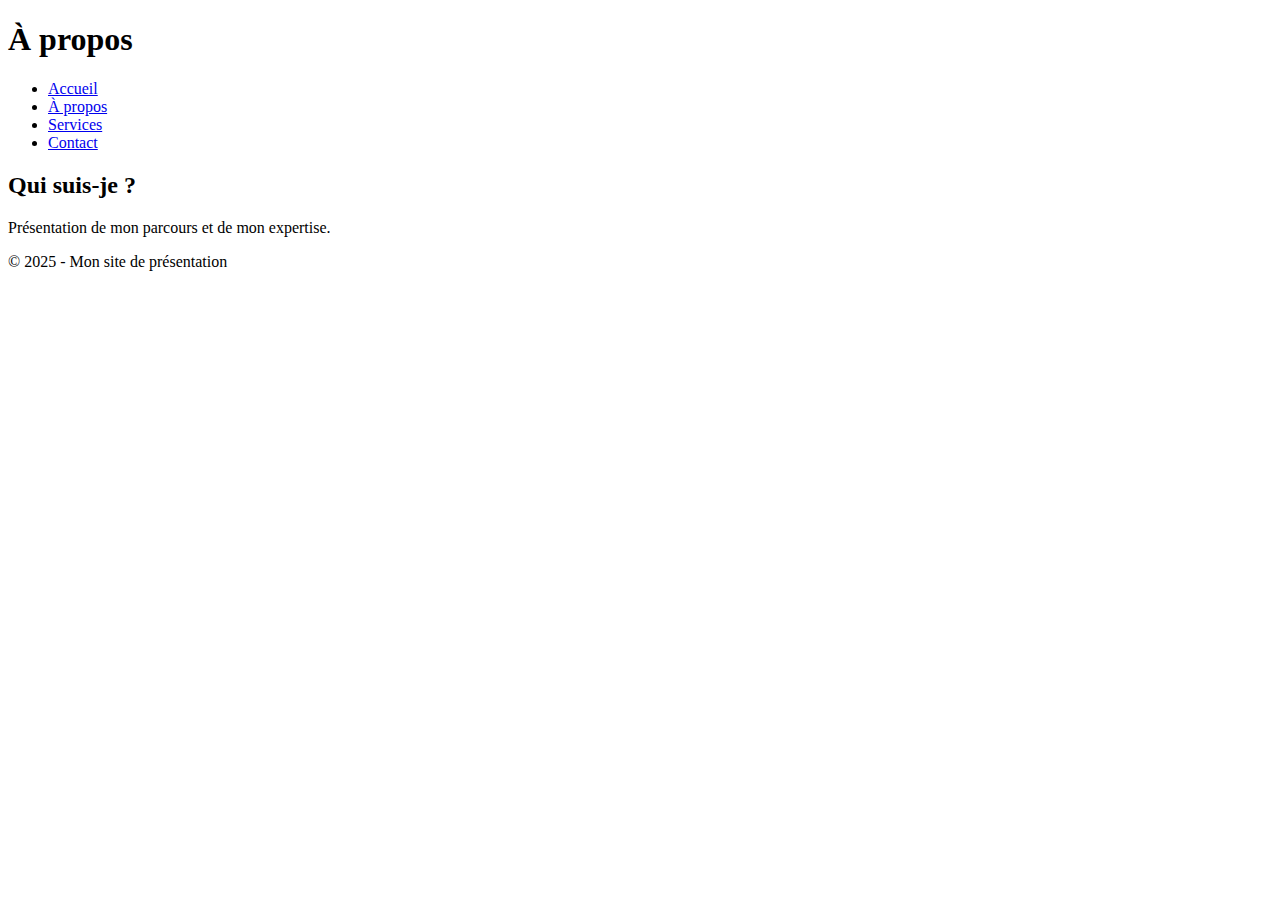
==== about.html @ 17b58fb6 "Create about.html" ====
<!-- about.html -->
<!DOCTYPE html>
<html lang="fr">
<head>
    <meta charset="UTF-8">
    <meta name="viewport" content="width=device-width, initial-scale=1.0">
    <title>À propos</title>
    <link rel="stylesheet" href="styles.css">
</head>
<body>
    <header>
        <h1>À propos</h1>
        <nav>
            <ul>
                <li><a href="index.html">Accueil</a></li>
                <li><a href="about.html">À propos</a></li>
                <li><a href="services.html">Services</a></li>
                <li><a href="contact.html">Contact</a></li>
            </ul>
        </nav>
    </header>
    
    <main>
        <section>
            <h2>Qui suis-je ?</h2>
            <p>Présentation de mon parcours et de mon expertise.</p>
        </section>
    </main>
    
    <footer>
        <p>&copy; 2025 - Mon site de présentation</p>
    </footer>
</body>
</html>
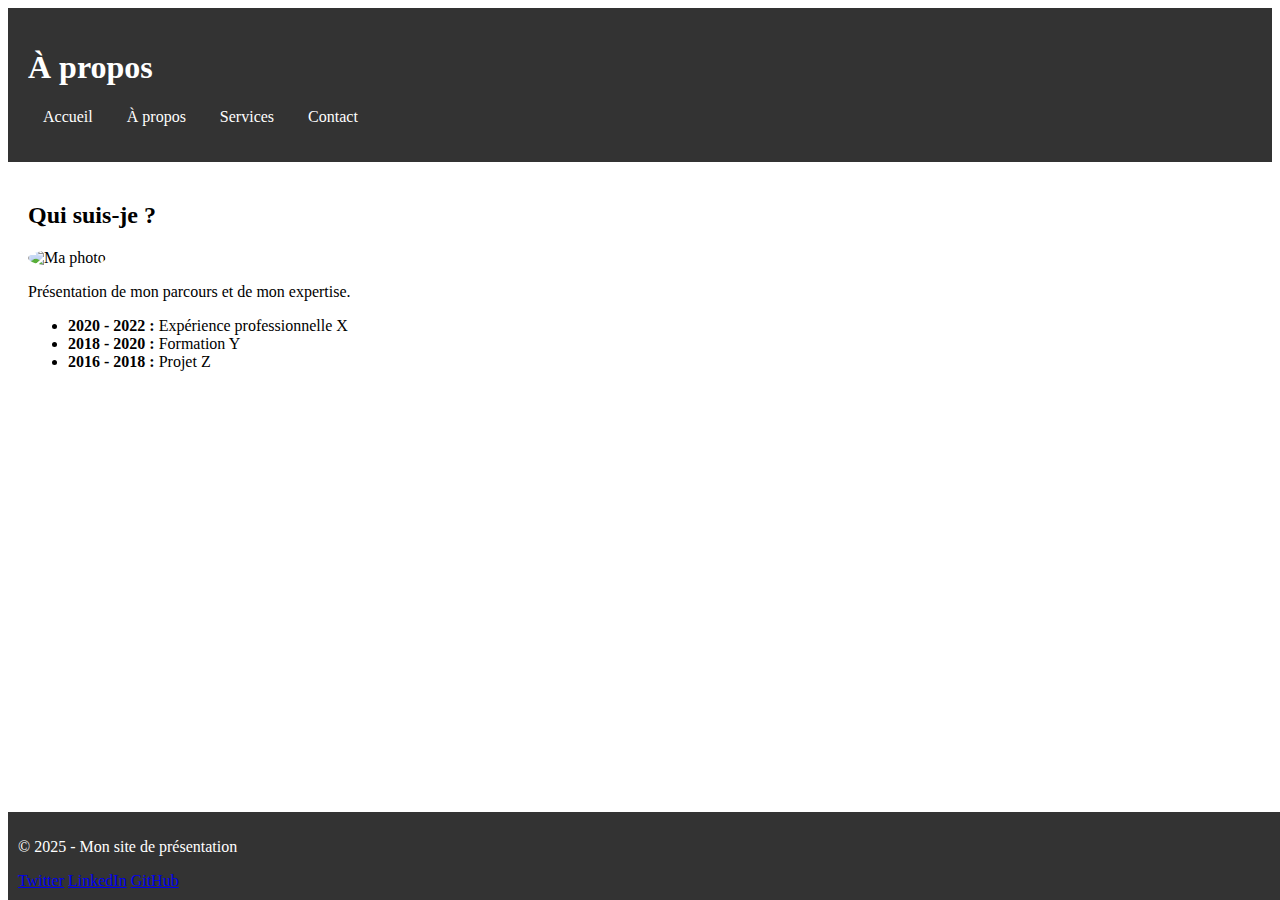
==== commit 5e5b7ba2: "Update about.html" ====
--- a/about.html
+++ b/about.html
@@ -1,4 +1,3 @@
-<!-- about.html -->
 <!DOCTYPE html>
 <html lang="fr">
 <head>
@@ -13,7 +12,7 @@
         <nav>
             <ul>
                 <li><a href="index.html">Accueil</a></li>
-                <li><a href="about.html">À propos</a></li>
+                <li><a href="about.html" class="active">À propos</a></li>
                 <li><a href="services.html">Services</a></li>
                 <li><a href="contact.html">Contact</a></li>
             </ul>
@@ -23,12 +22,23 @@
     <main>
         <section>
             <h2>Qui suis-je ?</h2>
+            <img src="images/profil.jpg" alt="Ma photo" width="150" style="border-radius: 50%;">
             <p>Présentation de mon parcours et de mon expertise.</p>
+            <ul>
+                <li><strong>2020 - 2022 :</strong> Expérience professionnelle X</li>
+                <li><strong>2018 - 2020 :</strong> Formation Y</li>
+                <li><strong>2016 - 2018 :</strong> Projet Z</li>
+            </ul>
         </section>
     </main>
     
     <footer>
         <p>&copy; 2025 - Mon site de présentation</p>
+        <div class="social-links">
+            <a href="https://twitter.com" target="_blank">Twitter</a>
+            <a href="https://linkedin.com" target="_blank">LinkedIn</a>
+            <a href="https://github.com" target="_blank">GitHub</a>
+        </div>
     </footer>
 </body>
 </html>--- a/styles.css
+++ b/styles.css
@@ -0,0 +1,35 @@
+<!-- styles.css -->
+body {
+    font-family: Arial, sans-serif;
+    margin: 0;
+    padding: 0;
+    text-align: center;
+}
+header {
+    background: #333;
+    color: white;
+    padding: 20px;
+}
+nav ul {
+    list-style: none;
+    padding: 0;
+}
+nav ul li {
+    display: inline;
+    margin: 0 15px;
+}
+nav ul li a {
+    color: white;
+    text-decoration: none;
+}
+main {
+    padding: 20px;
+}
+footer {
+    background: #333;
+    color: white;
+    padding: 10px;
+    position: absolute;
+    bottom: 0;
+    width: 100%;
+}